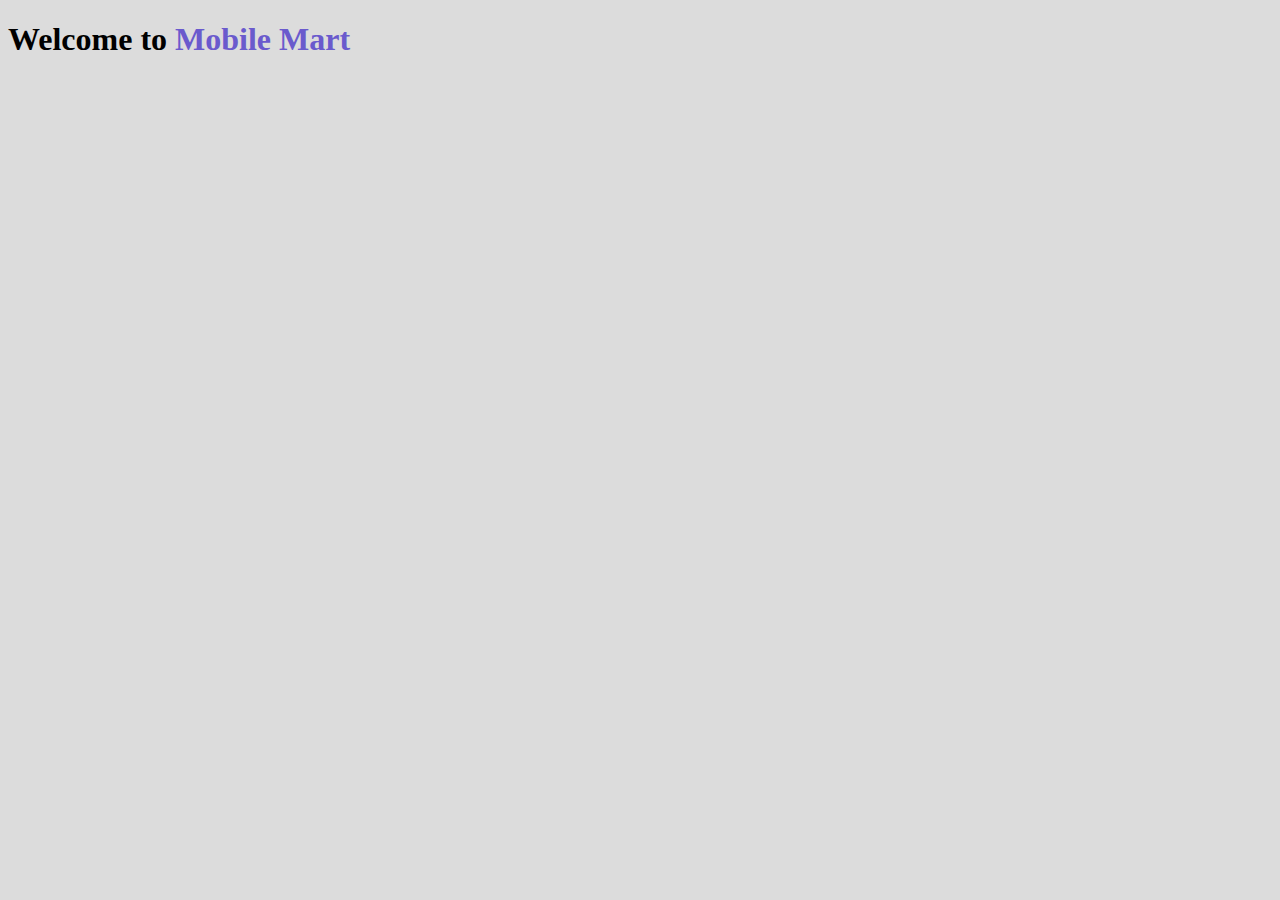
==== mobile-mart.html @ 3f3822ed "project initialize" ====
<!DOCTYPE html>
<html lang="en">

<head>
    <meta charset="UTF-8">
    <meta http-equiv="X-UA-Compatible" content="IE=edge">
    <meta name="viewport" content="width=device-width, initial-scale=1.0">
    <title>Mobile Mart</title>

    <!-- vanilla css linked -->
    <link rel="stylesheet" href="mobile-mart.css">

    <!-- bootstrap link -->
    <link href="https://cdn.jsdelivr.net/npm/bootstrap@5.1.3/dist/css/bootstrap.min.css" rel="stylesheet"
        integrity="sha384-1BmE4kWBq78iYhFldvKuhfTAU6auU8tT94WrHftjDbrCEXSU1oBoqyl2QvZ6jIW3" crossorigin="anonymous">
</head>

<body id="style">
    <h1 class="text-center mt-3">Welcome to <span id="mart-style">Mobile Mart</span></h1>

    <!-- js linked -->
    <script src="js/mobile-mart.js"></script>
</body>

</html>
---- mobile-mart.css ----
#style{
    background-color: gainsboro;
}

#mart-style{
    color:slateblue;
}
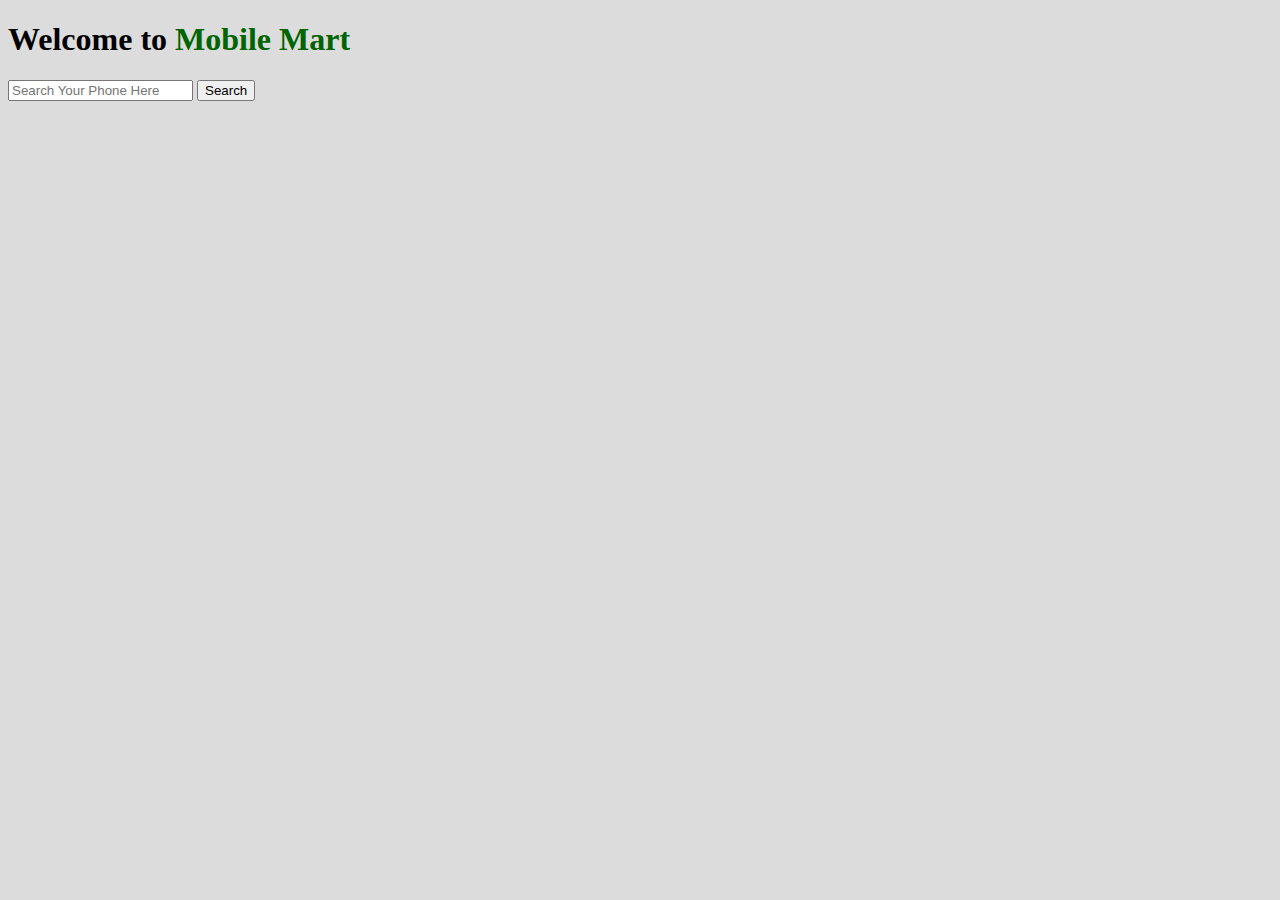
==== commit d0058efc: "card added dynamically" ====
--- a/mobile-mart.html
+++ b/mobile-mart.html
@@ -18,6 +18,20 @@
 <body id="style">
     <h1 class="text-center mt-3">Welcome to <span id="mart-style">Mobile Mart</span></h1>
 
+    <!-- Phone search field -->
+
+    <div class="input-group mb-3 container">
+        <input id="search-phone" type="text" class="form-control me-3" placeholder="Search Your Phone Here"
+            aria-label="Recipient's username" aria-describedby="button-addon2">
+        <button id="search-button" class="btn btn-outline-secondary" type="button">Search</button>
+    </div>
+
+    <!-- phone card area -->
+
+    <div id="search-result" class="row row-cols-1 row-cols-md-3 g-4">
+
+    </div>
+
     <!-- js linked -->
     <script src="js/mobile-mart.js"></script>
 </body>
--- a/mobile-mart.css
+++ b/mobile-mart.css
@@ -3,5 +3,5 @@
 }
 
 #mart-style{
-    color:slateblue;
+    color:darkgreen;
 }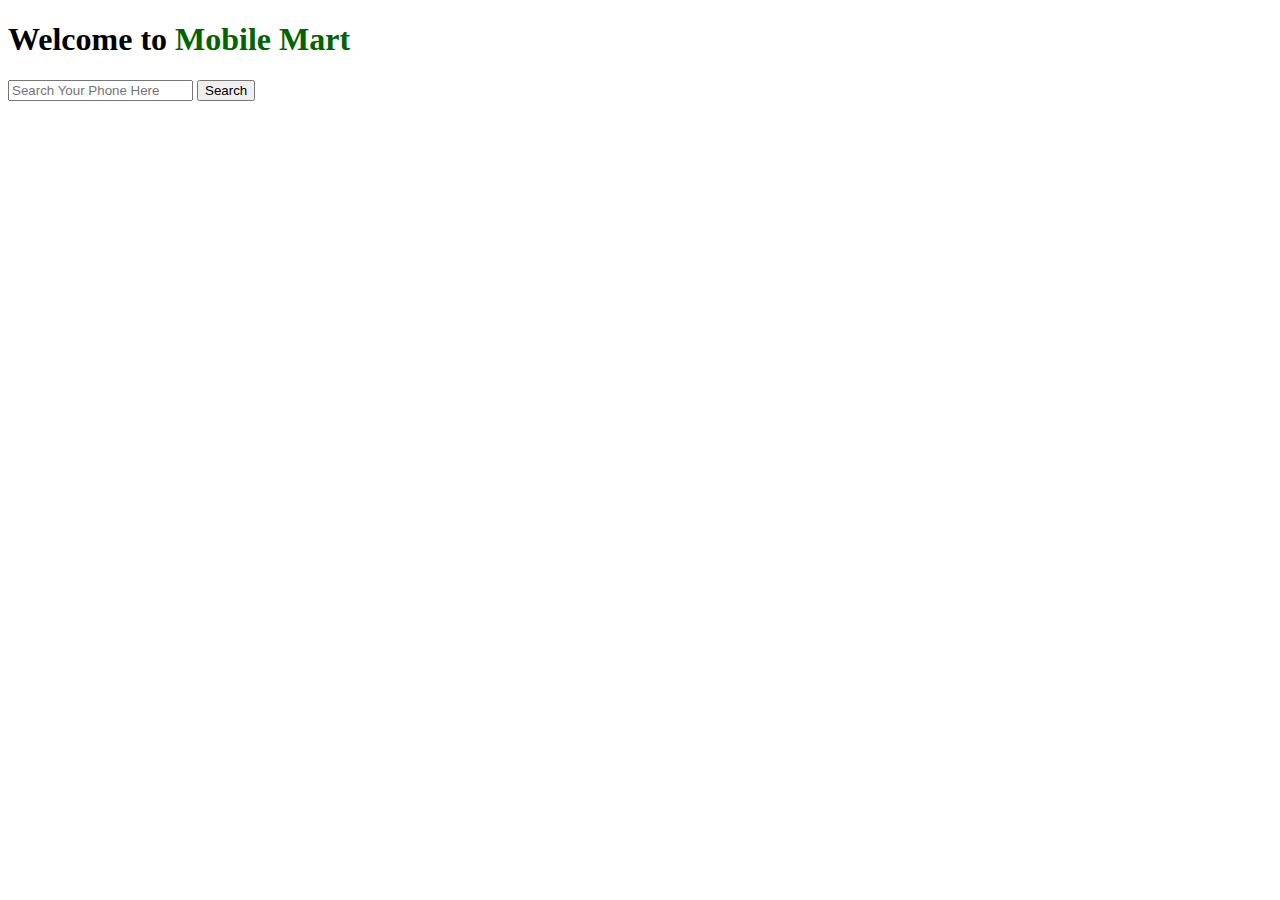
==== commit f79b3c17: "phone details shown under search option" ====
--- a/mobile-mart.html
+++ b/mobile-mart.html
@@ -15,22 +15,33 @@
         integrity="sha384-1BmE4kWBq78iYhFldvKuhfTAU6auU8tT94WrHftjDbrCEXSU1oBoqyl2QvZ6jIW3" crossorigin="anonymous">
 </head>
 
-<body id="style">
-    <h1 class="text-center mt-3">Welcome to <span id="mart-style">Mobile Mart</span></h1>
+<body>
 
-    <!-- Phone search field -->
+    <section class="container">
+        <h1 class="text-center mt-3">Welcome to <span id="heading-style">Mobile Mart</span></h1>
+        <!-- Phone search field -->
 
-    <div class="input-group mb-3 container">
-        <input id="search-phone" type="text" class="form-control me-3" placeholder="Search Your Phone Here"
-            aria-label="Recipient's username" aria-describedby="button-addon2">
-        <button id="search-button" class="btn btn-outline-secondary" type="button">Search</button>
-    </div>
+        <div class="input-group mb-3 container w-50 mx-auto">
+            <input id="search-phone" type="text" class="form-control me-3 rounded-3"
+                placeholder="Search Your Phone Here" aria-label="Recipient's username" aria-describedby="button-addon2">
+            <button id="search-button" class="btn btn-outline-secondary rounded-3" type="button">Search</button>
+        </div>
 
-    <!-- phone card area -->
+        <!-- card details display area -->
 
-    <div id="search-result" class="row row-cols-1 row-cols-md-3 g-4">
+        <div id="display-details" class="row row-cols-1 row-cols-md-3 g-4">
 
-    </div>
+        </div>
+
+        <!-- phone card area -->
+
+        <div id="search-result" class="row row-cols-1 row-cols-md-3 g-4">
+
+        </div>
+    </section>
+
+
+
 
     <!-- js linked -->
     <script src="js/mobile-mart.js"></script>
--- a/mobile-mart.css
+++ b/mobile-mart.css
@@ -1,7 +1,14 @@
-#style{
-    background-color: gainsboro;
+section{
+    padding: 0;
+    margin: 0;
 }
 
-#mart-style{
+#heading-style{
     color:darkgreen;
+}
+
+#details-button{
+    width: 35%;
+    border-radius: 10px;
+    background-color: lightsteelblue;
 }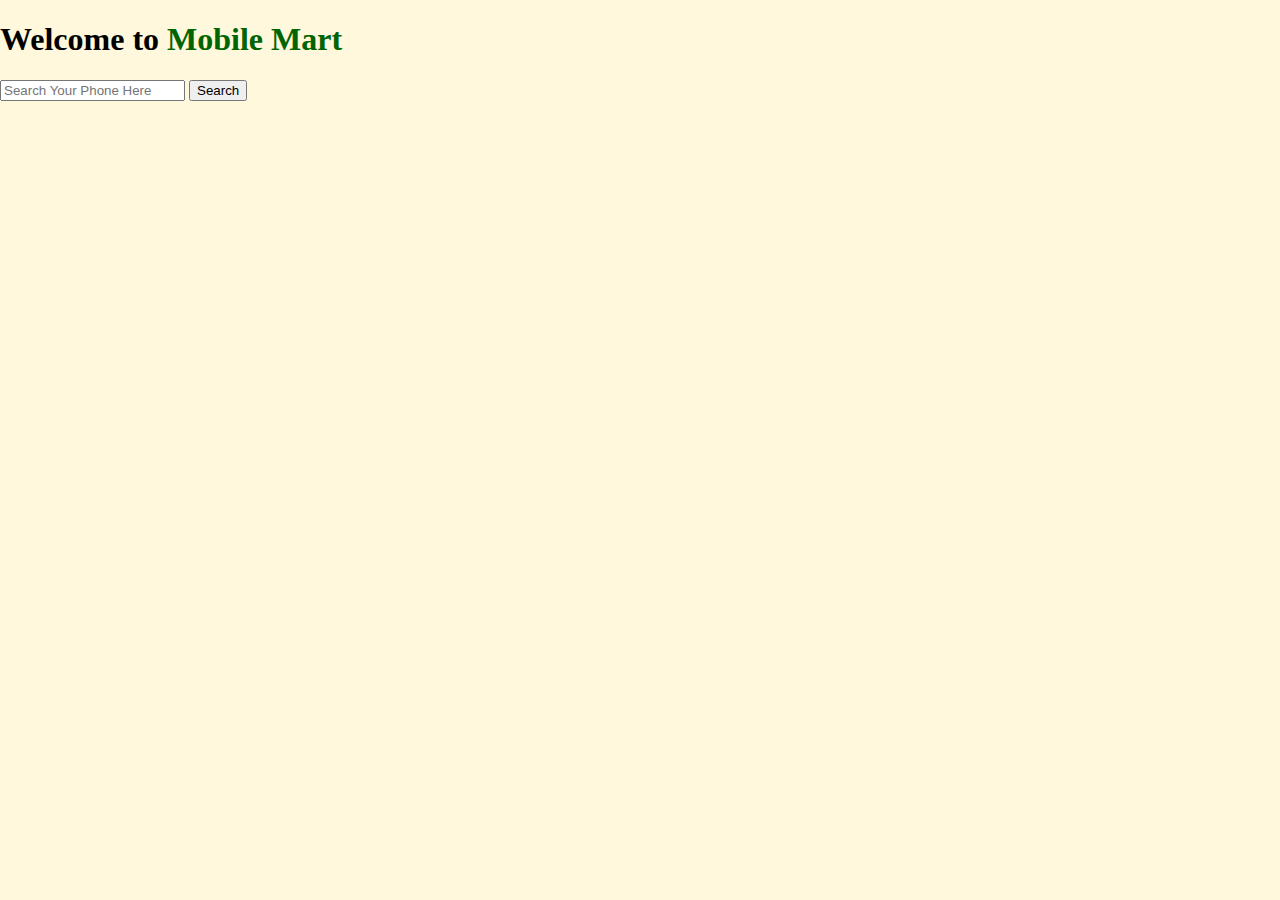
==== commit c3287e4e: "slice added for showing 20 products" ====
--- a/mobile-mart.html
+++ b/mobile-mart.html
@@ -15,19 +15,20 @@
         integrity="sha384-1BmE4kWBq78iYhFldvKuhfTAU6auU8tT94WrHftjDbrCEXSU1oBoqyl2QvZ6jIW3" crossorigin="anonymous">
 </head>
 
-<body>
+<body id="style">
 
     <section class="container">
+
         <h1 class="text-center mt-3">Welcome to <span id="heading-style">Mobile Mart</span></h1>
         <!-- Phone search field -->
 
-        <div class="input-group mb-3 container w-50 mx-auto">
+        <div class="input-group mb-3 container w-50 mx-auto mb-5">
             <input id="search-phone" type="text" class="form-control me-3 rounded-3"
                 placeholder="Search Your Phone Here" aria-label="Recipient's username" aria-describedby="button-addon2">
             <button id="search-button" class="btn btn-outline-secondary rounded-3" type="button">Search</button>
         </div>
 
-        <!-- card details display area -->
+        <!-- phone details display area -->
 
         <div id="display-details" class="row row-cols-1 row-cols-md-3 g-4">
 
@@ -38,10 +39,8 @@
         <div id="search-result" class="row row-cols-1 row-cols-md-3 g-4">
 
         </div>
+
     </section>
-
-
-
 
     <!-- js linked -->
     <script src="js/mobile-mart.js"></script>
--- a/mobile-mart.css
+++ b/mobile-mart.css
@@ -1,4 +1,5 @@
-section{
+#style{
+    background-color: cornsilk;
     padding: 0;
     margin: 0;
 }
